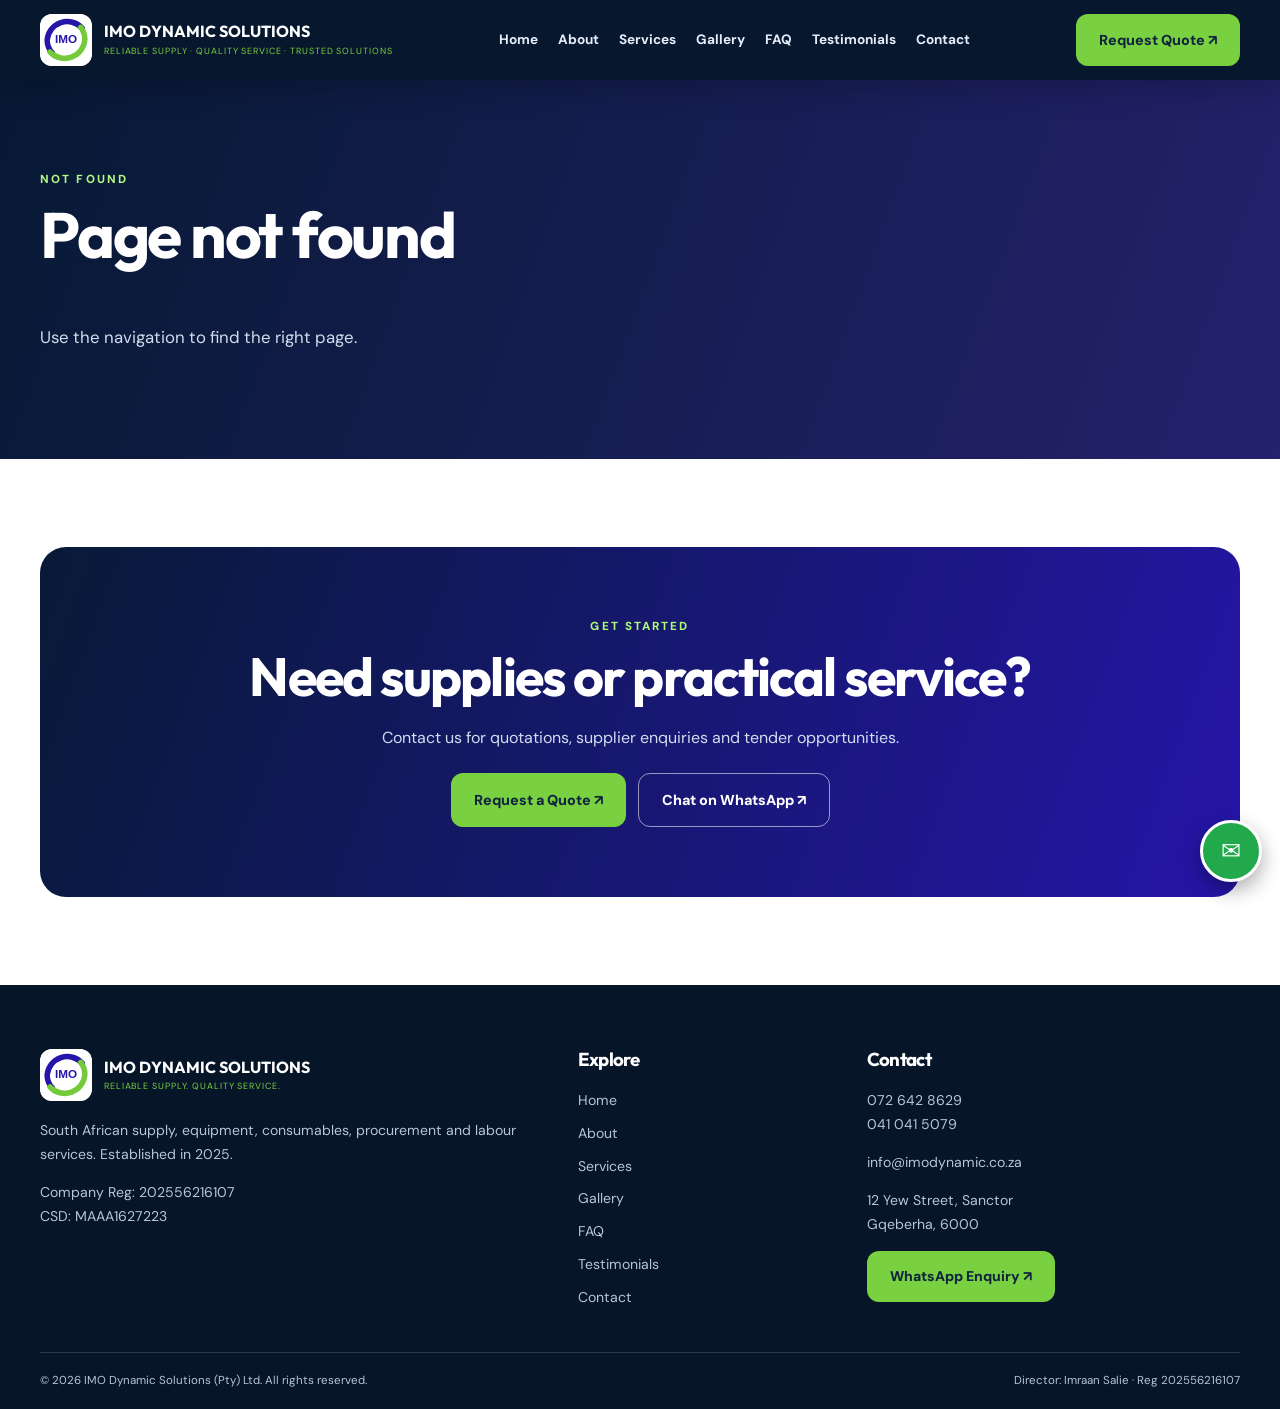
==== index.html @ edb3dc44 "Publish IMO Dynamic Solutions branded website with project photos and quotations" ====
<!doctype html><html lang="en"><head><meta charset="utf-8"/><meta name="viewport" content="width=device-width,initial-scale=1"/><meta name="theme-color" content="#081830"/><meta name="description" content="IMO Dynamic Solutions (Pty) Ltd, a South African procurement and supply company offering equipment, consumables, industrial supplies and labour services."/><meta property="og:title" content="IMO Dynamic Solutions | Reliable Supply. Quality Service."/><meta property="og:description" content="Products, consumables, equipment, procurement and labour services for public and private clients."/><meta property="og:type" content="website"/><link rel="icon" href="/brand/logo.svg" type="image/svg+xml"/><link rel="stylesheet" href="/style.css"/><title>IMO Dynamic Solutions (Pty) Ltd</title><script type="application/ld+json">{"@context":"https://schema.org","@type":"Organization","name":"IMO Dynamic Solutions (Pty) Ltd","foundingDate":"2025","email":"info@imodynamic.co.za","telephone":"+27726428629","address":{"@type":"PostalAddress","streetAddress":"12 Yew Street, Sanctor","addressLocality":"Gqeberha","postalCode":"6000","addressCountry":"ZA"}}</script><script defer src="/app.js"></script></head><body><a href="#content" style="position:absolute;top:-120px" onfocus="this.style.top='0'" onblur="this.style.top='-120px'">Skip to content</a><div id="root"></div><noscript>Please email info@imodynamic.co.za or call 072 642 8629.</noscript></body></html>
---- style.css ----
@import url('https://fonts.googleapis.com/css2?family=DM+Sans:wght@400;500;600;700;800&family=Outfit:wght@400;500;600;700;800;900&display=swap');
:root{--navy:#081830;--purple:#2515a8;--lime:#79d141;--muted:#64738b;--pale:#f3f7fb}*{box-sizing:border-box}html{scroll-behavior:smooth}body{margin:0;font:16px/1.7 "DM Sans",sans-serif;color:#203047}h1,h2,h3{font-family:"Outfit",sans-serif;line-height:1.1;letter-spacing:-.035em}h1,h2,h3,p{margin-top:0}a{text-decoration:none;color:inherit}button,input,select,textarea{font:inherit}button{cursor:pointer}img{max-width:100%;display:block}a:focus-visible,button:focus-visible,input:focus-visible,textarea:focus-visible{outline:3px solid var(--lime);outline-offset:3px}.wrap{width:min(1200px,calc(100% - 36px));margin:auto}.section{padding:88px 0}.muted{background:var(--pale)}.dark{background:var(--navy);color:white}.tag{font-size:.73rem;letter-spacing:.18em;font-weight:800;color:#50ab27;text-transform:uppercase;margin-bottom:10px;display:block}.headline{font-size:clamp(2.1rem,4.2vw,3.4rem);margin-bottom:18px}.lead{font-size:1.04rem;color:#65738a;line-height:1.9}.center{text-align:center}.centered{max-width:730px;margin:auto}.btn{border:0;display:inline-flex;align-items:center;justify-content:center;gap:10px;background:var(--lime);color:#10243e;font-weight:800;padding:14px 23px;border-radius:12px;font-size:.9rem;transition:transform .2s,background .2s}.btn:hover{transform:translateY(-3px);background:#9df25e}.btn.light{background:white;color:var(--navy)}.btn.outline{background:transparent;border:1px solid #ffffff8d;color:white}.btn.navy{background:var(--navy);color:white}.rowbtn{display:flex;flex-wrap:wrap;gap:12px}.nav-shell{background:#07172e;position:sticky;top:0;z-index:90;box-shadow:0 8px 30px #0003}.nav{display:flex;align-items:center;justify-content:space-between;min-height:80px;gap:16px}.brand{display:flex;align-items:center;gap:12px;color:white}.brand img{height:52px;width:52px;border-radius:12px;background:white}.brand strong{font-family:Outfit,sans-serif;font-size:1rem;line-height:1.1;display:block}.brand small{font-size:.56rem;letter-spacing:.1em;text-transform:uppercase;color:var(--lime);display:block;line-height:1.35;margin-top:4px}.menu{display:flex;gap:20px;align-items:center}.menu a{color:#e5edfb;font-size:.85rem;font-weight:700}.menu a.active,.menu a:hover{color:var(--lime)}.hamb{display:none;color:white;background:#ffffff22;border:1px solid #ffffff42;border-radius:10px;padding:6px 12px;font-size:1.3rem}.hero{height:615px;position:relative;background:#0e2348;color:white;overflow:hidden}.hero-bg{position:absolute;inset:0;background-size:cover;background-position:center;transition:opacity .5s}.hero:before{content:"";position:absolute;inset:0;background:linear-gradient(90deg,#07182df7 5%,#0b1e3cd4 52%,#0c1e3b55);z-index:1}.hero-inner{height:615px;display:flex;flex-direction:column;align-items:flex-start;justify-content:center;position:relative;z-index:2;max-width:770px;padding:45px 0}.hero-kicker{color:#a6f078;border:1px solid #a6f07883;border-radius:30px;padding:6px 13px;text-transform:uppercase;letter-spacing:.13em;font-weight:800;font-size:.72rem}.hero h1{font-size:clamp(2.9rem,6.2vw,5.25rem);margin:21px 0;line-height:1.02}.hero h1 em{font-style:normal;color:var(--lime)}.hero p{font-size:1.12rem;color:#e0eaf7;max-width:630px}.hero-dots{position:absolute;z-index:3;bottom:26px;left:50%;transform:translateX(-50%);display:flex;justify-content:space-between;align-items:center}.dots{display:flex;gap:7px}.dot{height:9px;width:9px;border-radius:20px;border:0;background:#fff8;padding:0}.dot.active{width:32px;background:var(--lime)}.arrow{border:1px solid #ffffff89;border-radius:50%;width:40px;height:40px;background:#ffffff23;color:white;margin-left:8px}.trust{background:#112348;color:white}.trust .wrap{display:grid;grid-template-columns:repeat(3,1fr);gap:18px;padding-top:22px;padding-bottom:22px}.trust strong{font-size:.86rem}.trust span{color:var(--lime);font-size:1.4rem;margin-right:9px}.grid{display:grid;gap:23px}.three{grid-template-columns:repeat(3,minmax(0,1fr))}.two{grid-template-columns:repeat(2,minmax(0,1fr))}.card{background:white;border:1px solid #dfE7ef;border-radius:19px;overflow:hidden;box-shadow:0 12px 33px #1a30500c;transition:transform .3s,box-shadow .3s}.card:hover{transform:translateY(-6px);box-shadow:0 24px 40px #1a305024}.card-body{padding:29px}.card h3{font-size:1.42rem;margin-bottom:12px}.card p{color:#68788a;font-size:.92rem}.card a{font-size:.84rem;font-weight:800;color:#2b9a2a}.icon{width:55px;height:55px;display:grid;place-items:center;background:#e7f6dc;border-radius:14px;font-size:1.7rem;margin-bottom:20px}.split{display:grid;grid-template-columns:1fr 1fr;align-items:center;gap:65px}.feature{height:440px;position:relative;border-radius:22px;overflow:hidden;background:#102648}.feature img{width:100%;height:100%;object-fit:cover}.feature b{position:absolute;bottom:0;left:0;right:0;padding:45px 25px 25px;color:white;background:linear-gradient(0deg,#09192dea,transparent)}.checks{padding:0;list-style:none}.checks li{padding:6px 0;font-weight:700}.checks li:before{content:"✓";color:#2cb231;margin-right:14px}.gallery{position:relative;overflow:hidden;display:block;height:245px;background:#10233d;border-radius:17px}.gallery img{width:100%;height:100%;object-fit:cover;transition:transform .5s}.gallery:hover img{transform:scale(1.07)}.gallery-caption{position:absolute;inset:auto 0 0;background:linear-gradient(0deg,#06152af5,transparent);padding:60px 18px 15px;color:white}.gallery-caption strong{display:block;font-family:Outfit;font-size:1.1rem}.gallery-caption small{color:#b1f68c}.cta{background:linear-gradient(110deg,#081a37,#2515a8);padding:70px 30px;border-radius:26px;color:white;text-align:center}.cta p{color:#d2def0}.pagehero{background:linear-gradient(110deg,#071934,#24216d);color:white;padding:90px 0}.pagehero h1{font-size:clamp(2.5rem,5vw,4.2rem)}.pagehero p{font-size:1.05rem;color:#d0deed;max-width:810px}.faq{background:white;border:1px solid #dce5f0;padding:19px 22px;border-radius:12px;margin-bottom:13px}.faq summary{font-weight:800;cursor:pointer}.faq p{margin:14px 0 0;color:#65748a}.contactform{background:white;padding:32px;border:1px solid #d7e2ee;border-radius:19px;box-shadow:0 13px 45px #18345617}.field{display:grid;gap:6px;margin:0 0 16px}.field label{font-weight:800;font-size:.84rem}.field input,.field select,.field textarea{padding:13px;border-radius:10px;border:1px solid #d7e2ee;background:#fafcfe}.field textarea{min-height:115px;resize:vertical}.note{font-size:.76rem;color:#6d7d90}.address p{margin-bottom:13px}.address a{color:#208d28}.empty{text-align:center;border-radius:17px;background:white;border:1px solid #dce5ee;padding:55px 25px}.footer{background:#061528;color:#b6c6d9;padding:64px 0 0}.footer-grid{display:grid;grid-template-columns:2fr 1fr 1.5fr;gap:40px}.footer h3{color:white}.footer a:hover{color:var(--lime)}.footer a,.footer p{font-size:.88rem}.footer .footnav{display:grid;gap:9px}.bottom{border-top:1px solid #ffffff26;margin-top:42px;padding:18px 0;font-size:.72rem;display:flex;justify-content:space-between;gap:15px}.mobile{display:none}.chat-button{position:fixed;bottom:18px;right:18px;z-index:99;width:62px;height:62px;border-radius:50%;background:#22a94b;color:white;border:3px solid white;box-shadow:0 8px 20px #0005;font-size:1.5rem}.chat-panel{position:fixed;right:18px;bottom:90px;z-index:101;width:min(360px,calc(100vw - 30px));max-height:calc(100dvh - 145px);overflow:auto;background:white;border-radius:18px;box-shadow:0 20px 60px #07172e70}.chat-head{background:var(--navy);color:white;padding:15px;display:flex;justify-content:space-between}.chat-body{padding:18px}.chat-head button{background:transparent;color:white;border:0;font-size:1.2rem}.reveal{opacity:0;transform:translateY(17px);transition:opacity .55s,transform .55s}.reveal.seen{opacity:1;transform:none}.space{height:32px}
@media(max-width:980px){.menu{gap:10px}.menu a{font-size:.76rem}}@media(max-width:770px){.nav{min-height:73px}.menu{display:none;position:absolute;top:73px;left:0;right:0;background:#07172e;padding:20px;flex-direction:column;align-items:stretch;box-shadow:0 12px 20px #0004}.menu.open{display:flex}.menu a{font-size:1rem;padding:6px}.hamb{display:block}.nav>.btn{display:none}.section{padding:63px 0}.split,.two{grid-template-columns:1fr;gap:28px}.three{grid-template-columns:repeat(2,1fr)}.hero,.hero-inner{height:610px}.footer-grid{grid-template-columns:1fr 1fr}.footer-grid>div:first-child{grid-column:1/-1}.mobile{position:fixed;bottom:0;left:0;right:0;z-index:96;display:flex;align-items:center;justify-content:space-around;background:#07172ef0;padding:8px 3px calc(8px + env(safe-area-inset-bottom));border-top:1px solid #ffffff35}.mobile a{text-align:center;color:white;font-weight:700;font-size:.7rem}.mobile span{display:block;font-size:1.3rem;line-height:1.3}.chat-button{bottom:85px}.chat-panel{bottom:153px}body{padding-bottom:67px}}
@media(max-width:555px){.three{grid-template-columns:1fr}.trust .wrap{grid-template-columns:1fr;gap:0;padding:10px 0}.trust .wrap strong{padding:6px 0}.hero,.hero-inner{height:630px}.hero h1{font-size:2.75rem}.hero p{font-size:1rem}.rowbtn .btn{width:100%}.footer-grid{grid-template-columns:1fr}.footer-grid>div:first-child{grid-column:auto}.bottom{flex-direction:column}.pagehero{padding:68px 0}.feature{height:330px}.section{padding:57px 0}.brand img{width:44px;height:44px}.brand strong{font-size:.85rem}.brand small{font-size:.44rem}}
@media(prefers-reduced-motion:reduce){*{scroll-behavior:auto!important;animation:none!important;transition:none!important}.reveal{opacity:1;transform:none}}
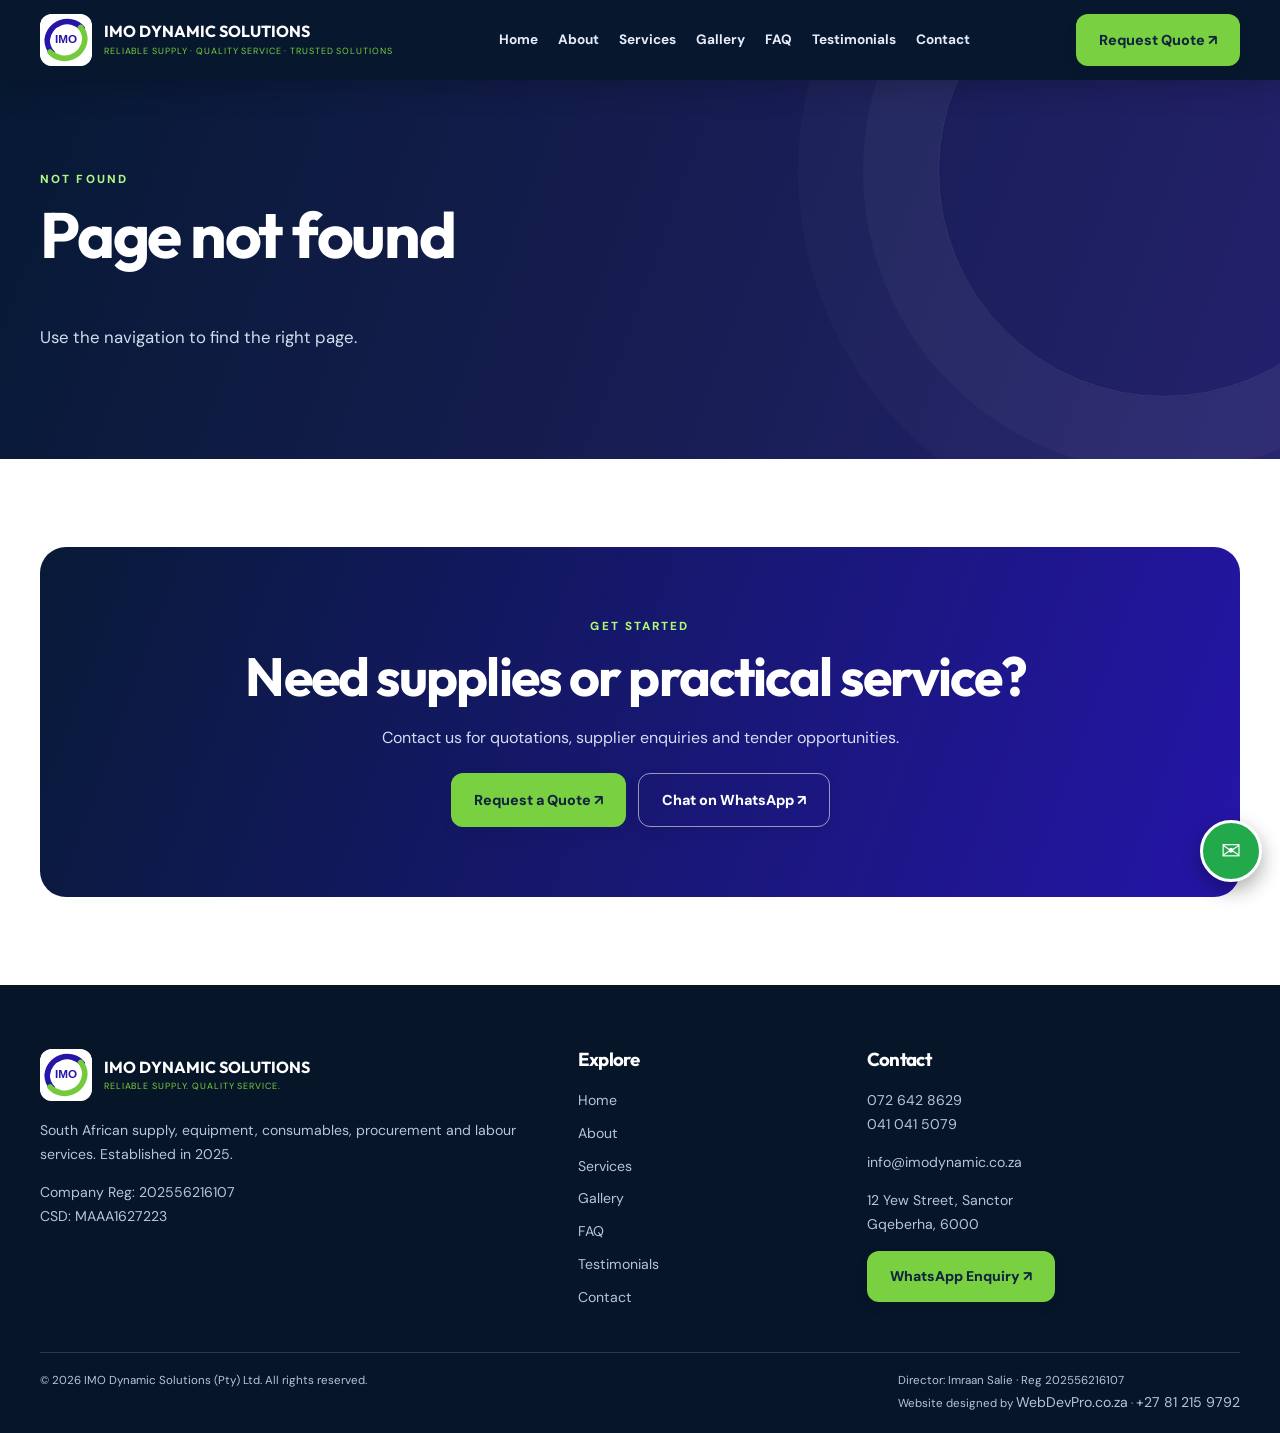
==== commit fd5c41be: "Upgrade IMO Dynamic website to Ultra Max 7 animations and PWA" ====
--- a/index.html
+++ b/index.html
@@ -1 +1 @@
-<!doctype html><html lang="en"><head><meta charset="utf-8"/><meta name="viewport" content="width=device-width,initial-scale=1"/><meta name="theme-color" content="#081830"/><meta name="description" content="IMO Dynamic Solutions (Pty) Ltd, a South African procurement and supply company offering equipment, consumables, industrial supplies and labour services."/><meta property="og:title" content="IMO Dynamic Solutions | Reliable Supply. Quality Service."/><meta property="og:description" content="Products, consumables, equipment, procurement and labour services for public and private clients."/><meta property="og:type" content="website"/><link rel="icon" href="/brand/logo.svg" type="image/svg+xml"/><link rel="stylesheet" href="/style.css"/><title>IMO Dynamic Solutions (Pty) Ltd</title><script type="application/ld+json">{"@context":"https://schema.org","@type":"Organization","name":"IMO Dynamic Solutions (Pty) Ltd","foundingDate":"2025","email":"info@imodynamic.co.za","telephone":"+27726428629","address":{"@type":"PostalAddress","streetAddress":"12 Yew Street, Sanctor","addressLocality":"Gqeberha","postalCode":"6000","addressCountry":"ZA"}}</script><script defer src="/app.js"></script></head><body><a href="#content" style="position:absolute;top:-120px" onfocus="this.style.top='0'" onblur="this.style.top='-120px'">Skip to content</a><div id="root"></div><noscript>Please email info@imodynamic.co.za or call 072 642 8629.</noscript></body></html>+<!doctype html><html lang="en"><head><meta charset="utf-8"/><meta name="viewport" content="width=device-width,initial-scale=1"/><meta name="theme-color" content="#081830"/><meta name="description" content="IMO Dynamic Solutions (Pty) Ltd, a South African procurement and supply company offering equipment, consumables, industrial supplies and labour services."/><meta property="og:title" content="IMO Dynamic Solutions | Reliable Supply. Quality Service."/><meta property="og:description" content="Products, consumables, equipment, procurement and labour services for public and private clients."/><meta property="og:type" content="website"/><link rel="icon" href="/brand/logo.svg" type="image/svg+xml"/><link rel="stylesheet" href="/style.css"/><title>IMO Dynamic Solutions (Pty) Ltd</title><script type="application/ld+json">{"@context":"https://schema.org","@type":"Organization","name":"IMO Dynamic Solutions (Pty) Ltd","foundingDate":"2025","email":"info@imodynamic.co.za","telephone":"+27726428629","address":{"@type":"PostalAddress","streetAddress":"12 Yew Street, Sanctor","addressLocality":"Gqeberha","postalCode":"6000","addressCountry":"ZA"}}</script><script defer src="/app.js"></script><link rel="manifest" href="/manifest.webmanifest"/><meta name="apple-mobile-web-app-capable" content="yes"/><meta name="apple-mobile-web-app-status-bar-style" content="default"/><meta name="apple-mobile-web-app-title" content="IMO Dynamic"/><meta name="theme-color" content="#2515a8"/></head><body><a href="#content" style="position:absolute;top:-120px" onfocus="this.style.top='0'" onblur="this.style.top='-120px'">Skip to content</a><div id="root"></div><noscript>Please email info@imodynamic.co.za or call 072 642 8629.</noscript></body></html>
--- a/style.css
+++ b/style.css
@@ -2,4 +2,76 @@
 :root{--navy:#081830;--purple:#2515a8;--lime:#79d141;--muted:#64738b;--pale:#f3f7fb}*{box-sizing:border-box}html{scroll-behavior:smooth}body{margin:0;font:16px/1.7 "DM Sans",sans-serif;color:#203047}h1,h2,h3{font-family:"Outfit",sans-serif;line-height:1.1;letter-spacing:-.035em}h1,h2,h3,p{margin-top:0}a{text-decoration:none;color:inherit}button,input,select,textarea{font:inherit}button{cursor:pointer}img{max-width:100%;display:block}a:focus-visible,button:focus-visible,input:focus-visible,textarea:focus-visible{outline:3px solid var(--lime);outline-offset:3px}.wrap{width:min(1200px,calc(100% - 36px));margin:auto}.section{padding:88px 0}.muted{background:var(--pale)}.dark{background:var(--navy);color:white}.tag{font-size:.73rem;letter-spacing:.18em;font-weight:800;color:#50ab27;text-transform:uppercase;margin-bottom:10px;display:block}.headline{font-size:clamp(2.1rem,4.2vw,3.4rem);margin-bottom:18px}.lead{font-size:1.04rem;color:#65738a;line-height:1.9}.center{text-align:center}.centered{max-width:730px;margin:auto}.btn{border:0;display:inline-flex;align-items:center;justify-content:center;gap:10px;background:var(--lime);color:#10243e;font-weight:800;padding:14px 23px;border-radius:12px;font-size:.9rem;transition:transform .2s,background .2s}.btn:hover{transform:translateY(-3px);background:#9df25e}.btn.light{background:white;color:var(--navy)}.btn.outline{background:transparent;border:1px solid #ffffff8d;color:white}.btn.navy{background:var(--navy);color:white}.rowbtn{display:flex;flex-wrap:wrap;gap:12px}.nav-shell{background:#07172e;position:sticky;top:0;z-index:90;box-shadow:0 8px 30px #0003}.nav{display:flex;align-items:center;justify-content:space-between;min-height:80px;gap:16px}.brand{display:flex;align-items:center;gap:12px;color:white}.brand img{height:52px;width:52px;border-radius:12px;background:white}.brand strong{font-family:Outfit,sans-serif;font-size:1rem;line-height:1.1;display:block}.brand small{font-size:.56rem;letter-spacing:.1em;text-transform:uppercase;color:var(--lime);display:block;line-height:1.35;margin-top:4px}.menu{display:flex;gap:20px;align-items:center}.menu a{color:#e5edfb;font-size:.85rem;font-weight:700}.menu a.active,.menu a:hover{color:var(--lime)}.hamb{display:none;color:white;background:#ffffff22;border:1px solid #ffffff42;border-radius:10px;padding:6px 12px;font-size:1.3rem}.hero{height:615px;position:relative;background:#0e2348;color:white;overflow:hidden}.hero-bg{position:absolute;inset:0;background-size:cover;background-position:center;transition:opacity .5s}.hero:before{content:"";position:absolute;inset:0;background:linear-gradient(90deg,#07182df7 5%,#0b1e3cd4 52%,#0c1e3b55);z-index:1}.hero-inner{height:615px;display:flex;flex-direction:column;align-items:flex-start;justify-content:center;position:relative;z-index:2;max-width:770px;padding:45px 0}.hero-kicker{color:#a6f078;border:1px solid #a6f07883;border-radius:30px;padding:6px 13px;text-transform:uppercase;letter-spacing:.13em;font-weight:800;font-size:.72rem}.hero h1{font-size:clamp(2.9rem,6.2vw,5.25rem);margin:21px 0;line-height:1.02}.hero h1 em{font-style:normal;color:var(--lime)}.hero p{font-size:1.12rem;color:#e0eaf7;max-width:630px}.hero-dots{position:absolute;z-index:3;bottom:26px;left:50%;transform:translateX(-50%);display:flex;justify-content:space-between;align-items:center}.dots{display:flex;gap:7px}.dot{height:9px;width:9px;border-radius:20px;border:0;background:#fff8;padding:0}.dot.active{width:32px;background:var(--lime)}.arrow{border:1px solid #ffffff89;border-radius:50%;width:40px;height:40px;background:#ffffff23;color:white;margin-left:8px}.trust{background:#112348;color:white}.trust .wrap{display:grid;grid-template-columns:repeat(3,1fr);gap:18px;padding-top:22px;padding-bottom:22px}.trust strong{font-size:.86rem}.trust span{color:var(--lime);font-size:1.4rem;margin-right:9px}.grid{display:grid;gap:23px}.three{grid-template-columns:repeat(3,minmax(0,1fr))}.two{grid-template-columns:repeat(2,minmax(0,1fr))}.card{background:white;border:1px solid #dfE7ef;border-radius:19px;overflow:hidden;box-shadow:0 12px 33px #1a30500c;transition:transform .3s,box-shadow .3s}.card:hover{transform:translateY(-6px);box-shadow:0 24px 40px #1a305024}.card-body{padding:29px}.card h3{font-size:1.42rem;margin-bottom:12px}.card p{color:#68788a;font-size:.92rem}.card a{font-size:.84rem;font-weight:800;color:#2b9a2a}.icon{width:55px;height:55px;display:grid;place-items:center;background:#e7f6dc;border-radius:14px;font-size:1.7rem;margin-bottom:20px}.split{display:grid;grid-template-columns:1fr 1fr;align-items:center;gap:65px}.feature{height:440px;position:relative;border-radius:22px;overflow:hidden;background:#102648}.feature img{width:100%;height:100%;object-fit:cover}.feature b{position:absolute;bottom:0;left:0;right:0;padding:45px 25px 25px;color:white;background:linear-gradient(0deg,#09192dea,transparent)}.checks{padding:0;list-style:none}.checks li{padding:6px 0;font-weight:700}.checks li:before{content:"✓";color:#2cb231;margin-right:14px}.gallery{position:relative;overflow:hidden;display:block;height:245px;background:#10233d;border-radius:17px}.gallery img{width:100%;height:100%;object-fit:cover;transition:transform .5s}.gallery:hover img{transform:scale(1.07)}.gallery-caption{position:absolute;inset:auto 0 0;background:linear-gradient(0deg,#06152af5,transparent);padding:60px 18px 15px;color:white}.gallery-caption strong{display:block;font-family:Outfit;font-size:1.1rem}.gallery-caption small{color:#b1f68c}.cta{background:linear-gradient(110deg,#081a37,#2515a8);padding:70px 30px;border-radius:26px;color:white;text-align:center}.cta p{color:#d2def0}.pagehero{background:linear-gradient(110deg,#071934,#24216d);color:white;padding:90px 0}.pagehero h1{font-size:clamp(2.5rem,5vw,4.2rem)}.pagehero p{font-size:1.05rem;color:#d0deed;max-width:810px}.faq{background:white;border:1px solid #dce5f0;padding:19px 22px;border-radius:12px;margin-bottom:13px}.faq summary{font-weight:800;cursor:pointer}.faq p{margin:14px 0 0;color:#65748a}.contactform{background:white;padding:32px;border:1px solid #d7e2ee;border-radius:19px;box-shadow:0 13px 45px #18345617}.field{display:grid;gap:6px;margin:0 0 16px}.field label{font-weight:800;font-size:.84rem}.field input,.field select,.field textarea{padding:13px;border-radius:10px;border:1px solid #d7e2ee;background:#fafcfe}.field textarea{min-height:115px;resize:vertical}.note{font-size:.76rem;color:#6d7d90}.address p{margin-bottom:13px}.address a{color:#208d28}.empty{text-align:center;border-radius:17px;background:white;border:1px solid #dce5ee;padding:55px 25px}.footer{background:#061528;color:#b6c6d9;padding:64px 0 0}.footer-grid{display:grid;grid-template-columns:2fr 1fr 1.5fr;gap:40px}.footer h3{color:white}.footer a:hover{color:var(--lime)}.footer a,.footer p{font-size:.88rem}.footer .footnav{display:grid;gap:9px}.bottom{border-top:1px solid #ffffff26;margin-top:42px;padding:18px 0;font-size:.72rem;display:flex;justify-content:space-between;gap:15px}.mobile{display:none}.chat-button{position:fixed;bottom:18px;right:18px;z-index:99;width:62px;height:62px;border-radius:50%;background:#22a94b;color:white;border:3px solid white;box-shadow:0 8px 20px #0005;font-size:1.5rem}.chat-panel{position:fixed;right:18px;bottom:90px;z-index:101;width:min(360px,calc(100vw - 30px));max-height:calc(100dvh - 145px);overflow:auto;background:white;border-radius:18px;box-shadow:0 20px 60px #07172e70}.chat-head{background:var(--navy);color:white;padding:15px;display:flex;justify-content:space-between}.chat-body{padding:18px}.chat-head button{background:transparent;color:white;border:0;font-size:1.2rem}.reveal{opacity:0;transform:translateY(17px);transition:opacity .55s,transform .55s}.reveal.seen{opacity:1;transform:none}.space{height:32px}
 @media(max-width:980px){.menu{gap:10px}.menu a{font-size:.76rem}}@media(max-width:770px){.nav{min-height:73px}.menu{display:none;position:absolute;top:73px;left:0;right:0;background:#07172e;padding:20px;flex-direction:column;align-items:stretch;box-shadow:0 12px 20px #0004}.menu.open{display:flex}.menu a{font-size:1rem;padding:6px}.hamb{display:block}.nav>.btn{display:none}.section{padding:63px 0}.split,.two{grid-template-columns:1fr;gap:28px}.three{grid-template-columns:repeat(2,1fr)}.hero,.hero-inner{height:610px}.footer-grid{grid-template-columns:1fr 1fr}.footer-grid>div:first-child{grid-column:1/-1}.mobile{position:fixed;bottom:0;left:0;right:0;z-index:96;display:flex;align-items:center;justify-content:space-around;background:#07172ef0;padding:8px 3px calc(8px + env(safe-area-inset-bottom));border-top:1px solid #ffffff35}.mobile a{text-align:center;color:white;font-weight:700;font-size:.7rem}.mobile span{display:block;font-size:1.3rem;line-height:1.3}.chat-button{bottom:85px}.chat-panel{bottom:153px}body{padding-bottom:67px}}
 @media(max-width:555px){.three{grid-template-columns:1fr}.trust .wrap{grid-template-columns:1fr;gap:0;padding:10px 0}.trust .wrap strong{padding:6px 0}.hero,.hero-inner{height:630px}.hero h1{font-size:2.75rem}.hero p{font-size:1rem}.rowbtn .btn{width:100%}.footer-grid{grid-template-columns:1fr}.footer-grid>div:first-child{grid-column:auto}.bottom{flex-direction:column}.pagehero{padding:68px 0}.feature{height:330px}.section{padding:57px 0}.brand img{width:44px;height:44px}.brand strong{font-size:.85rem}.brand small{font-size:.44rem}}
-@media(prefers-reduced-motion:reduce){*{scroll-behavior:auto!important;animation:none!important;transition:none!important}.reveal{opacity:1;transform:none}}+@media(prefers-reduced-motion:reduce){*{scroll-behavior:auto!important;animation:none!important;transition:none!important}.reveal{opacity:1;transform:none}}
+
+/* WebDevPro Ultra Max 7 — kinetic, responsive, accessible enhancement layer */
+.hero-bg.hero-zoom{animation:ken-burns 11s ease-out both}
+@keyframes ken-burns{from{transform:scale(1.075) translateY(8px);filter:saturate(.8)}to{transform:scale(1) translateY(0);filter:saturate(1)}}
+.hero h1 span,.hero h1 em{display:inline-block;min-height:1em;position:relative}
+.hero h1 span::after,.hero h1 em::after,.typed-letters::after{content:"";display:inline-block;width:3px;height:.82em;margin-left:5px;background:var(--lime);animation:caret-blink .85s steps(1,end) infinite;vertical-align:baseline}
+.typing-done .typed-letters::after{animation:caret-fade 1.2s forwards}
+@keyframes caret-blink{50%{opacity:0}}@keyframes caret-fade{to{opacity:0}}
+.kicker-enter{animation:letter-in .7s both}@keyframes letter-in{from{opacity:0;transform:translateY(14px);letter-spacing:.28em}to{opacity:1;transform:none;letter-spacing:.13em}}
+.word-piece{display:inline;opacity:0;filter:blur(4px);transform:translateY(7px);transition:opacity .48s ease,filter .6s ease,transform .6s ease;transition-delay:var(--word-delay,0ms)}
+.words-active .word-piece{opacity:1;filter:none;transform:none}
+.motion-item{transition:opacity .8s ease,transform .9s cubic-bezier(.18,.75,.19,1),filter .8s ease;transition-delay:var(--motion-delay,0ms)}
+.motion-item:not(.seen){opacity:0}
+.motion-rise:not(.seen){transform:translateY(46px)}
+.motion-slide-left:not(.seen){transform:translateX(-46px)}
+.motion-slide-right:not(.seen){transform:translateX(46px)}
+.motion-scale:not(.seen){transform:scale(.9)}
+.motion-soft-rotate:not(.seen){transform:perspective(900px) rotateY(7deg) translateY(22px)}
+.motion-blur:not(.seen){filter:blur(7px);transform:translateY(10px)}
+.motion-item.seen{opacity:1;transform:none;filter:none}
+.flip-section{background:radial-gradient(circle at 20% 15%,#eaf7eb,transparent 44%),#fff}
+.four-flips{grid-template-columns:repeat(4,minmax(0,1fr))}
+.flip-card{height:350px;perspective:1400px;min-width:0}
+.flip-inner{position:relative;width:100%;height:100%;transform-style:preserve-3d;transition:transform .85s cubic-bezier(.2,.75,.16,1)}
+.flip-card.is-flipped .flip-inner{transform:rotateY(180deg)}
+@media(hover:hover) and (pointer:fine){.flip-card:hover .flip-inner{transform:rotateY(180deg)}}
+.flip-face{position:absolute;inset:0;display:flex;flex-direction:column;align-items:flex-start;text-align:left;padding:26px 23px;background:white;border:1px solid #dce9ed;border-radius:21px;box-shadow:0 13px 35px #132b4820;backface-visibility:hidden;-webkit-backface-visibility:hidden;overflow:hidden}
+.flip-front{background:linear-gradient(135deg,#fff 60%,#e5f8d9)}
+.flip-back{transform:rotateY(180deg);color:white;background:linear-gradient(135deg,#071a38,#2515a8)}
+.flip-card:nth-child(2n) .flip-back{background:linear-gradient(125deg,#0c2d45,#176639)}
+.flip-front h3,.flip-back h3{font-size:1.4rem;margin-bottom:12px;line-height:1.24}
+.flip-face p{font-size:.85rem;line-height:1.55;color:#65728c}
+.flip-back p{color:#dfe9f4}
+.flip-illustration{display:grid;place-items:center;width:72px;height:72px;background:linear-gradient(140deg,#e6f8dc,#d5e7fd);border-radius:22px;font-size:2.1rem;box-shadow:0 8px 24px #18317d10;margin-bottom:19px;animation:icon-float 4.5s ease-in-out infinite}
+.flip-toggle{font-size:.79rem;font-weight:800;background:#e9f4e4;color:#153b20;border:1px solid #c1e4b4;padding:9px 12px;border-radius:11px;margin-top:auto;cursor:pointer}
+.flip-close{color:white;background:#ffffff22;border-color:#ffffff50}
+.flip-cta{font-size:.87rem;color:#b3fa7d;font-weight:800;margin:auto 0 14px}
+@keyframes icon-float{0%,100%{transform:translateY(0) rotate(-2deg)}50%{transform:translateY(-8px) rotate(3deg)}}
+.process-step{padding:32px 26px;border-radius:18px;border:1px solid #d9e4ec;background:white;position:relative;overflow:hidden;transition:transform .3s,box-shadow .3s}
+.process-step:hover{transform:translateY(-7px);box-shadow:0 19px 35px #132b4820}
+.process-step::before{content:"";height:4px;width:100%;position:absolute;top:0;left:0;background:linear-gradient(90deg,var(--purple),var(--lime))}
+.process-number{font:800 3.5rem/1 Outfit,sans-serif;color:#c8ddb9;display:block;margin-bottom:22px}
+.process-step h3{font-size:1.36rem}.process-step p{font-size:.94rem;color:#65748a}
+.pagehero{position:relative;overflow:hidden}
+.pagehero::after{content:"";pointer-events:none;position:absolute;right:-110px;top:-135px;width:450px;height:450px;border:1px solid #ffffff18;border-radius:50%;box-shadow:0 0 0 75px #ffffff08,0 0 0 140px #ffffff06;animation:orb-drift 12s ease-in-out infinite}
+@keyframes orb-drift{50%{transform:translate(-28px,36px) rotate(18deg)}}
+.pagehero .wrap{position:relative;z-index:1}
+.btn{position:relative;isolation:isolate;overflow:hidden;box-shadow:0 5px 14px #00000010}
+.btn::after{content:"";position:absolute;inset:0;background:linear-gradient(115deg,transparent 34%,#ffffff55 50%,transparent 65%);transform:translateX(-150%);transition:transform .6s}
+.btn:hover::after{transform:translateX(150%)}
+.card:hover .icon{animation:icon-wiggle .65s ease}@keyframes icon-wiggle{30%{transform:rotate(-9deg)}70%{transform:rotate(8deg)}}
+.gallery:hover{box-shadow:0 22px 42px #0c20412b}
+.faq{transition:box-shadow .28s,border-color .28s}.faq[open]{border-color:#a5e581;box-shadow:0 10px 25px #163d3a11}
+.faq summary::marker{color:#63a936}
+.mobile a.active{color:#b5f68a}
+.mobile a:active{transform:scale(.94)}
+.mobile-quote{transform:translateY(-7px);padding:5px 15px;border-radius:15px;background:#79d141;color:#071830!important;box-shadow:0 5px 16px #050d2060}
+.mobile-quote span{font-size:1.4rem}
+.chat-button{animation:chat-breathe 3.8s ease-in-out infinite}@keyframes chat-breathe{50%{box-shadow:0 10px 25px #0c83396e;transform:scale(1.055)}}
+.back-to-top{position:fixed;right:24px;bottom:94px;z-index:89;border:1px solid #ffffff60;width:42px;height:42px;border-radius:50%;color:white;background:#2515a8;opacity:0;pointer-events:none;transform:translateY(16px);transition:transform .3s,opacity .3s;box-shadow:0 8px 20px #07172e4d}
+.back-to-top.show{opacity:1;pointer-events:auto;transform:none}
+.pwa-banner{position:fixed;left:18px;bottom:22px;z-index:98;display:flex;align-items:center;gap:10px;width:min(420px,calc(100vw - 36px));background:#fff;padding:12px;border:1px solid #dbe7ef;border-radius:17px;box-shadow:0 14px 45px #07172e40}
+.pwa-banner[hidden]{display:none}
+.pwa-banner img{width:52px;height:52px;border-radius:12px;flex:0 0 auto}
+.pwa-banner strong,.pwa-banner small{display:block;line-height:1.25}.pwa-banner strong{font-size:.86rem;color:#09203a}.pwa-banner small{font-size:.7rem;color:#52647a;margin-top:4px}
+.pwa-install{padding:9px 12px;background:var(--lime);font-weight:800;color:#102c1b;border:0;border-radius:9px;font-size:.81rem;margin-left:auto}
+.pwa-dismiss{background:#eef2f4;border:0;border-radius:8px;align-self:start;padding:2px 7px}
+.pwa-instructions{font-size:.72rem;line-height:1.35;margin:5px 0 0;color:#41536c}
+@media(max-width:1100px){.four-flips{grid-template-columns:repeat(2,minmax(0,1fr))}}
+@media(max-width:770px){.back-to-top{bottom:162px;right:15px}.pwa-banner{bottom:83px;left:10px;width:min(390px,calc(100vw - 20px))}.chat-button{right:12px;bottom:85px}.mobile{gap:1px;justify-content:space-around}.mobile a{flex:1}.mobile-quote{flex:0 0 auto!important;margin:0 5px}.hero-bg{background-position:center}}
+@media(max-width:555px){.four-flips{grid-template-columns:1fr}.flip-card{height:300px}.hero h1{font-size:clamp(2.15rem,9vw,2.75rem)}.hero-inner{padding-top:20px}.hero-dots{bottom:17px}.process-step{padding:25px}.back-to-top{right:13px}}
+@media(prefers-reduced-motion:reduce){.motion-item:not(.seen),.word-piece{opacity:1!important;transform:none!important;filter:none!important}.hero-bg.hero-zoom,.chat-button,.flip-illustration,.pagehero::after{animation:none!important}.flip-inner{transition:none!important}.typed-letters::after{display:none!important}}
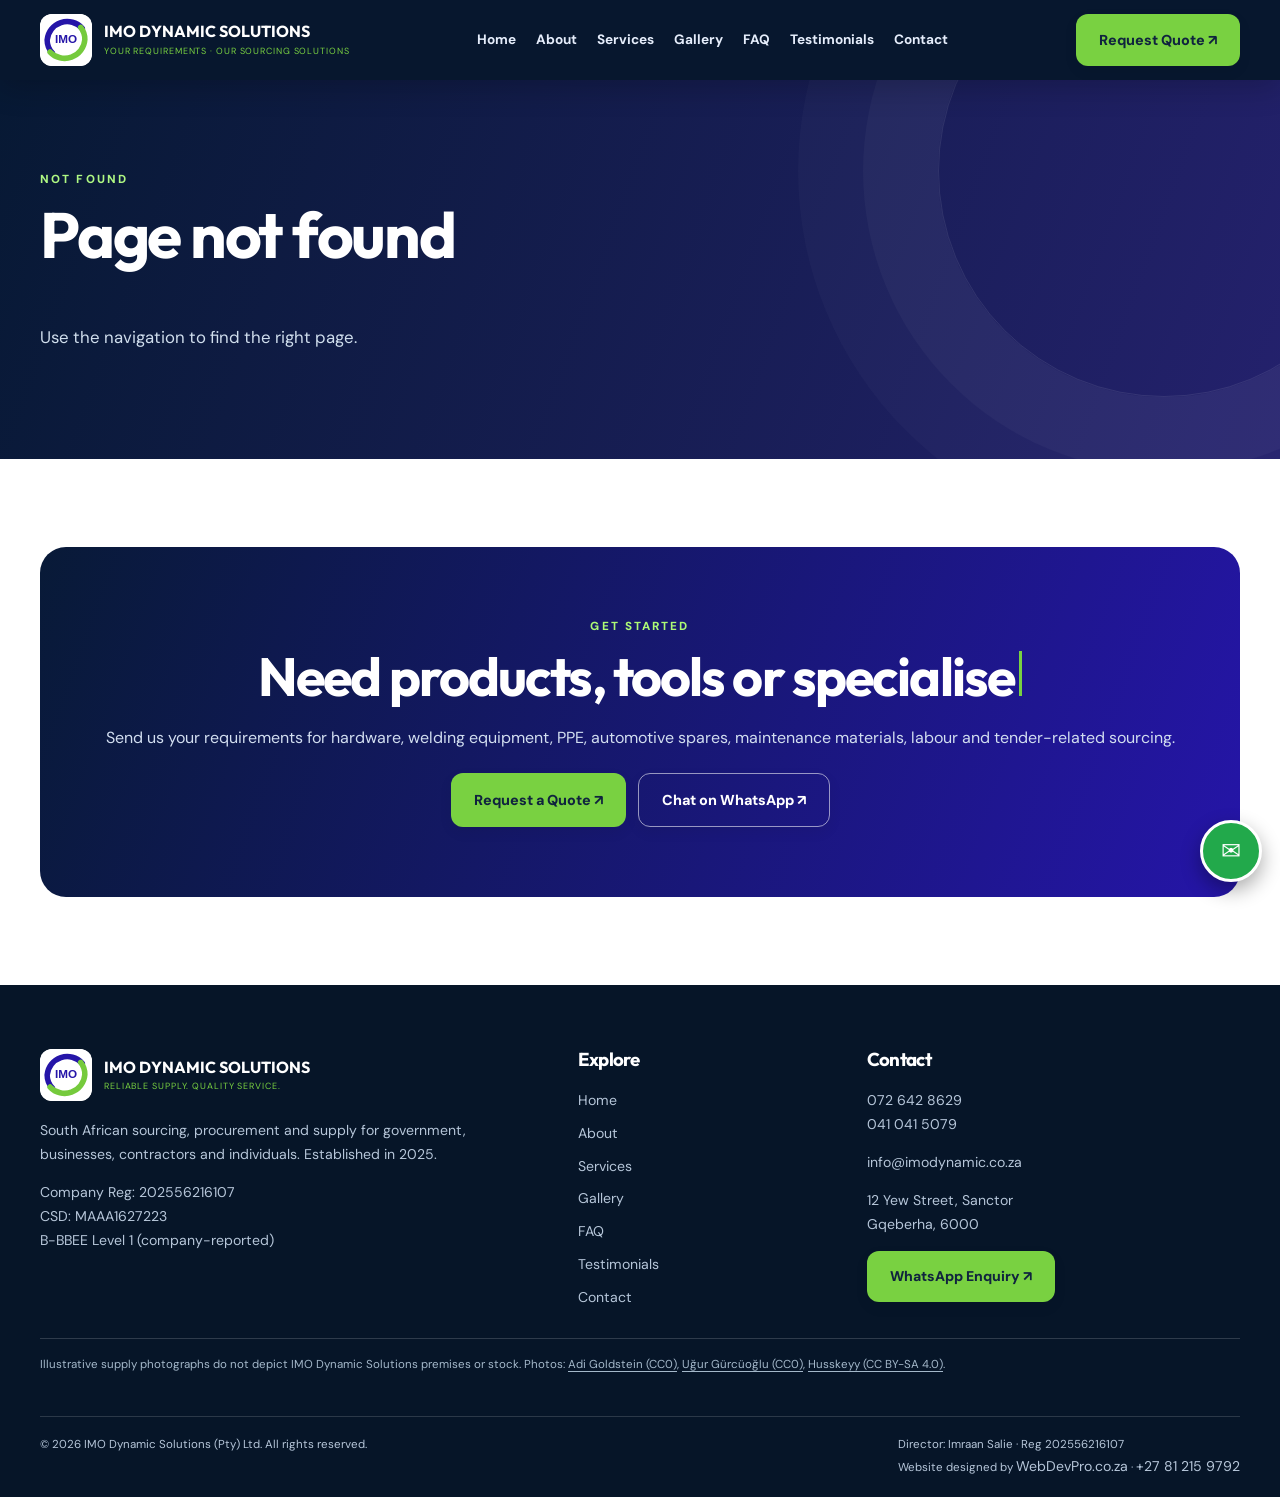
==== commit c320eee3: "Refresh IMO Dynamic procurement metadata and supporting site files" ====
--- a/index.html
+++ b/index.html
@@ -1 +1 @@
-<!doctype html><html lang="en"><head><meta charset="utf-8"/><meta name="viewport" content="width=device-width,initial-scale=1"/><meta name="theme-color" content="#081830"/><meta name="description" content="IMO Dynamic Solutions (Pty) Ltd, a South African procurement and supply company offering equipment, consumables, industrial supplies and labour services."/><meta property="og:title" content="IMO Dynamic Solutions | Reliable Supply. Quality Service."/><meta property="og:description" content="Products, consumables, equipment, procurement and labour services for public and private clients."/><meta property="og:type" content="website"/><link rel="icon" href="/brand/logo.svg" type="image/svg+xml"/><link rel="stylesheet" href="/style.css"/><title>IMO Dynamic Solutions (Pty) Ltd</title><script type="application/ld+json">{"@context":"https://schema.org","@type":"Organization","name":"IMO Dynamic Solutions (Pty) Ltd","foundingDate":"2025","email":"info@imodynamic.co.za","telephone":"+27726428629","address":{"@type":"PostalAddress","streetAddress":"12 Yew Street, Sanctor","addressLocality":"Gqeberha","postalCode":"6000","addressCountry":"ZA"}}</script><script defer src="/app.js"></script><link rel="manifest" href="/manifest.webmanifest"/><meta name="apple-mobile-web-app-capable" content="yes"/><meta name="apple-mobile-web-app-status-bar-style" content="default"/><meta name="apple-mobile-web-app-title" content="IMO Dynamic"/><meta name="theme-color" content="#2515a8"/></head><body><a href="#content" style="position:absolute;top:-120px" onfocus="this.style.top='0'" onblur="this.style.top='-120px'">Skip to content</a><div id="root"></div><noscript>Please email info@imodynamic.co.za or call 072 642 8629.</noscript></body></html>+<!doctype html><html lang="en"><head><meta charset="utf-8"/><meta name="viewport" content="width=device-width,initial-scale=1"/><meta name="theme-color" content="#081830"/><meta name="description" content="IMO Dynamic Solutions (Pty) Ltd sources power tools, hardware, welding equipment, automotive spares, electrical and plumbing supplies, PPE, labour and specialised procurement across South Africa."/><meta property="og:title" content="IMO Dynamic Solutions | Your Requirements, Our Sourcing Solutions"/><meta property="og:description" content="Sourcing and procurement for government, businesses, contractors and private clients. Hardware, tools, welding, PPE, spares and specialist supplies."/><meta property="og:type" content="website"/><meta name="keywords" content="IMO Dynamic Solutions, sourcing, procurement, hardware supply, power tools, welding equipment, automotive spares, PPE supply, government tender supplies, Gqeberha, South Africa"/><link rel="icon" href="/brand/logo.svg" type="image/svg+xml"/><link rel="stylesheet" href="/style.css?v=20261028"/><title>IMO Dynamic Solutions (Pty) Ltd</title><script type="application/ld+json">{"@context":"https://schema.org","@type":"Organization","name":"IMO Dynamic Solutions (Pty) Ltd","foundingDate":"2025","email":"info@imodynamic.co.za","telephone":"+27726428629","address":{"@type":"PostalAddress","streetAddress":"12 Yew Street, Sanctor","addressLocality":"Gqeberha","postalCode":"6000","addressCountry":"ZA"}}</script><script defer src="/app.js?v=20261028"></script><link rel="manifest" href="/manifest.webmanifest"/><meta name="apple-mobile-web-app-capable" content="yes"/><meta name="apple-mobile-web-app-status-bar-style" content="default"/><meta name="apple-mobile-web-app-title" content="IMO Dynamic"/><meta name="theme-color" content="#2515a8"/></head><body><a href="#content" style="position:absolute;top:-120px" onfocus="this.style.top='0'" onblur="this.style.top='-120px'">Skip to content</a><div id="root"></div><noscript>Please email info@imodynamic.co.za or call 072 642 8629.</noscript></body></html>
--- a/style.css
+++ b/style.css
@@ -12,7 +12,7 @@
 .typing-done .typed-letters::after{animation:caret-fade 1.2s forwards}
 @keyframes caret-blink{50%{opacity:0}}@keyframes caret-fade{to{opacity:0}}
 .kicker-enter{animation:letter-in .7s both}@keyframes letter-in{from{opacity:0;transform:translateY(14px);letter-spacing:.28em}to{opacity:1;transform:none;letter-spacing:.13em}}
-.word-piece{display:inline;opacity:0;filter:blur(4px);transform:translateY(7px);transition:opacity .48s ease,filter .6s ease,transform .6s ease;transition-delay:var(--word-delay,0ms)}
+.word-piece{display:inline-block;white-space:pre;opacity:0;filter:blur(4px);transform:translateY(7px);transition:opacity .48s ease,filter .6s ease,transform .6s ease;transition-delay:var(--word-delay,0ms)}
 .words-active .word-piece{opacity:1;filter:none;transform:none}
 .motion-item{transition:opacity .8s ease,transform .9s cubic-bezier(.18,.75,.19,1),filter .8s ease;transition-delay:var(--motion-delay,0ms)}
 .motion-item:not(.seen){opacity:0}
@@ -75,3 +75,35 @@
 @media(max-width:770px){.back-to-top{bottom:162px;right:15px}.pwa-banner{bottom:83px;left:10px;width:min(390px,calc(100vw - 20px))}.chat-button{right:12px;bottom:85px}.mobile{gap:1px;justify-content:space-around}.mobile a{flex:1}.mobile-quote{flex:0 0 auto!important;margin:0 5px}.hero-bg{background-position:center}}
 @media(max-width:555px){.four-flips{grid-template-columns:1fr}.flip-card{height:300px}.hero h1{font-size:clamp(2.15rem,9vw,2.75rem)}.hero-inner{padding-top:20px}.hero-dots{bottom:17px}.process-step{padding:25px}.back-to-top{right:13px}}
 @media(prefers-reduced-motion:reduce){.motion-item:not(.seen),.word-piece{opacity:1!important;transform:none!important;filter:none!important}.hero-bg.hero-zoom,.chat-button,.flip-illustration,.pagehero::after{animation:none!important}.flip-inner{transition:none!important}.typed-letters::after{display:none!important}}
+
+.motion-item.seen.card:hover{transform:translateY(-8px)}.motion-item.seen.gallery:hover{transform:translateY(-5px)}
+@media(max-width:555px){.flip-card{height:370px}}
+
+/* IMO Dynamic Solutions — procurement-led visual refresh (2026-10-28) */
+.service-card{display:flex;flex-direction:column}
+.service-card .service-photo{display:block;width:100%;height:190px;object-fit:cover;object-position:center;background:#123453}
+.service-card .card-body{display:flex;flex-direction:column;flex:1}
+.service-card .card-body .tag{color:#26713c}
+.service-card .card-body>a{margin-top:auto;padding-top:14px}
+.service-card .icon{width:48px;height:48px;margin-top:-52px;position:relative;z-index:1;border:3px solid #fff;box-shadow:0 3px 15px #0b172a1c}
+.trust strong small{font-size:.68rem;font-weight:600;color:#b9c8d7}
+.promise{border-left:5px solid #7bcf4f;background:#eff8e7;border-radius:0 12px 12px 0;padding:17px 19px;margin:22px 0;font-size:1.12rem;font-weight:800;color:#112e24}
+.four-audiences{grid-template-columns:repeat(4,minmax(0,1fr))}
+.four-audiences article{border:1px solid #dce6ef;border-radius:19px;background:#fff;padding:27px 20px;box-shadow:0 13px 30px #1a305011;transition:transform .3s}
+.four-audiences article:hover{transform:translateY(-6px)}
+.four-audiences article>strong{display:block;font-size:2.4rem;margin-bottom:14px}
+.four-audiences article h3{font-size:1.14rem;line-height:1.28}
+.four-audiences article p{font-size:.88rem;color:#68788a;margin-top:10px}
+.about-overview{align-items:start}
+.about-overview p{line-height:1.72;margin:0 0 15px;color:#4f6072}
+.about-overview p.lead{font-size:1.09rem}
+.about-side{display:grid;gap:18px}
+.about-side .feature{height:365px}
+.bbee-panel{background:linear-gradient(125deg,#071d34,#1e4f3c);padding:25px;border-radius:18px;color:#fff;display:grid;gap:8px;box-shadow:0 12px 30px #0717292c}
+.bbee-panel strong{font:800 1.8rem Outfit,sans-serif;color:#adf47c}
+.bbee-panel span{font-size:.86rem;line-height:1.55;color:#e4efe7}
+.footer .image-note{border-top:1px solid #ffffff29;padding-top:16px;margin-top:28px;color:#a4b8ca;font-size:.72rem;line-height:1.65}
+.footer .image-note a{font-size:inherit;text-decoration:underline;text-underline-offset:3px}
+@media(max-width:1100px){.four-audiences{grid-template-columns:repeat(2,minmax(0,1fr))}}
+@media(max-width:770px){.service-card .service-photo{height:195px}.about-side .feature{height:300px}}
+@media(max-width:555px){.four-audiences{grid-template-columns:1fr}.service-card .service-photo{height:215px}.promise{font-size:1rem}.trust strong small{font-size:.65rem}}
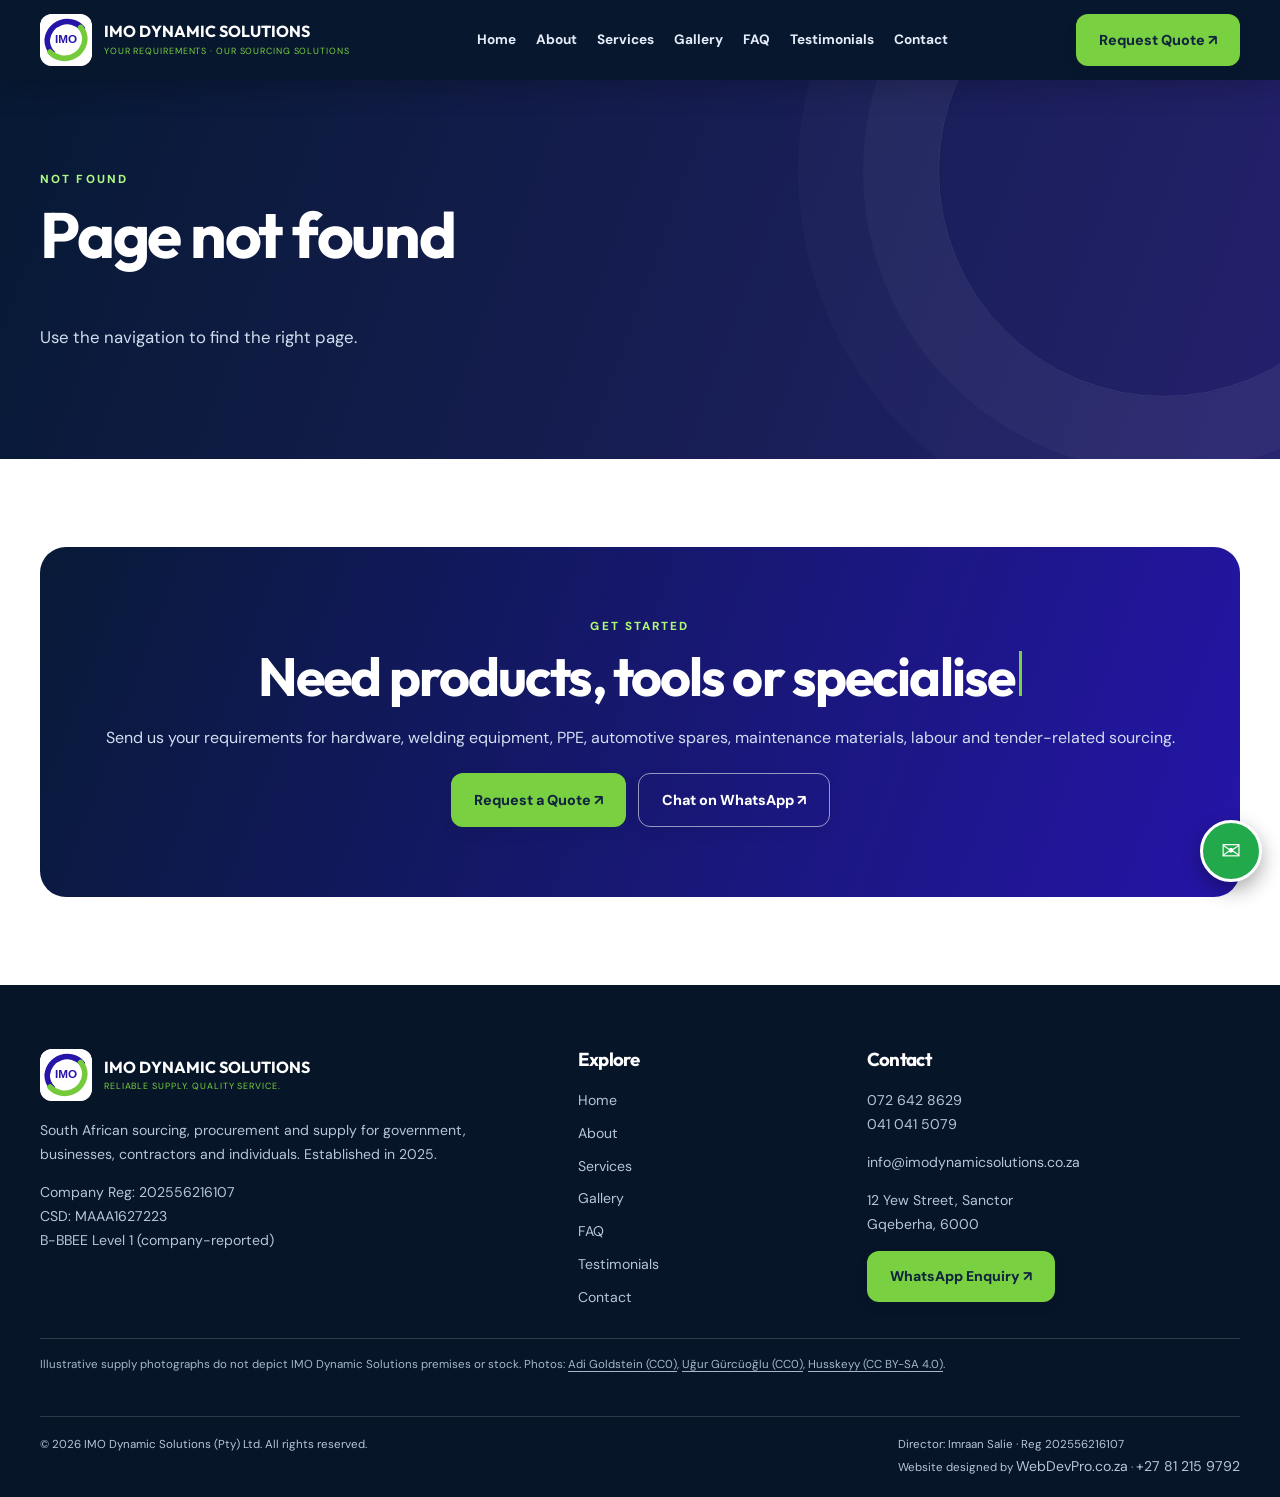
==== commit b3b3870c: "Fix IMO Dynamic Solutions contact email across website and refresh PWA cache" ====
--- a/index.html
+++ b/index.html
@@ -1 +1 @@
-<!doctype html><html lang="en"><head><meta charset="utf-8"/><meta name="viewport" content="width=device-width,initial-scale=1"/><meta name="theme-color" content="#081830"/><meta name="description" content="IMO Dynamic Solutions (Pty) Ltd sources power tools, hardware, welding equipment, automotive spares, electrical and plumbing supplies, PPE, labour and specialised procurement across South Africa."/><meta property="og:title" content="IMO Dynamic Solutions | Your Requirements, Our Sourcing Solutions"/><meta property="og:description" content="Sourcing and procurement for government, businesses, contractors and private clients. Hardware, tools, welding, PPE, spares and specialist supplies."/><meta property="og:type" content="website"/><meta name="keywords" content="IMO Dynamic Solutions, sourcing, procurement, hardware supply, power tools, welding equipment, automotive spares, PPE supply, government tender supplies, Gqeberha, South Africa"/><link rel="icon" href="/brand/logo.svg" type="image/svg+xml"/><link rel="stylesheet" href="/style.css?v=20261028"/><title>IMO Dynamic Solutions (Pty) Ltd</title><script type="application/ld+json">{"@context":"https://schema.org","@type":"Organization","name":"IMO Dynamic Solutions (Pty) Ltd","foundingDate":"2025","email":"info@imodynamic.co.za","telephone":"+27726428629","address":{"@type":"PostalAddress","streetAddress":"12 Yew Street, Sanctor","addressLocality":"Gqeberha","postalCode":"6000","addressCountry":"ZA"}}</script><script defer src="/app.js?v=20261028"></script><link rel="manifest" href="/manifest.webmanifest"/><meta name="apple-mobile-web-app-capable" content="yes"/><meta name="apple-mobile-web-app-status-bar-style" content="default"/><meta name="apple-mobile-web-app-title" content="IMO Dynamic"/><meta name="theme-color" content="#2515a8"/></head><body><a href="#content" style="position:absolute;top:-120px" onfocus="this.style.top='0'" onblur="this.style.top='-120px'">Skip to content</a><div id="root"></div><noscript>Please email info@imodynamic.co.za or call 072 642 8629.</noscript></body></html>+<!doctype html><html lang="en"><head><meta charset="utf-8"/><meta name="viewport" content="width=device-width,initial-scale=1"/><meta name="theme-color" content="#081830"/><meta name="description" content="IMO Dynamic Solutions (Pty) Ltd sources power tools, hardware, welding equipment, automotive spares, electrical and plumbing supplies, PPE, labour and specialised procurement across South Africa."/><meta property="og:title" content="IMO Dynamic Solutions | Your Requirements, Our Sourcing Solutions"/><meta property="og:description" content="Sourcing and procurement for government, businesses, contractors and private clients. Hardware, tools, welding, PPE, spares and specialist supplies."/><meta property="og:type" content="website"/><meta name="keywords" content="IMO Dynamic Solutions, sourcing, procurement, hardware supply, power tools, welding equipment, automotive spares, PPE supply, government tender supplies, Gqeberha, South Africa"/><link rel="icon" href="/brand/logo.svg" type="image/svg+xml"/><link rel="stylesheet" href="/style.css?v=20261028"/><title>IMO Dynamic Solutions (Pty) Ltd</title><script type="application/ld+json">{"@context":"https://schema.org","@type":"Organization","name":"IMO Dynamic Solutions (Pty) Ltd","foundingDate":"2025","email":"info@imodynamicsolutions.co.za","telephone":"+27726428629","address":{"@type":"PostalAddress","streetAddress":"12 Yew Street, Sanctor","addressLocality":"Gqeberha","postalCode":"6000","addressCountry":"ZA"}}</script><script defer src="/app.js?v=20261109-emailfix"></script><link rel="manifest" href="/manifest.webmanifest"/><meta name="apple-mobile-web-app-capable" content="yes"/><meta name="apple-mobile-web-app-status-bar-style" content="default"/><meta name="apple-mobile-web-app-title" content="IMO Dynamic"/><meta name="theme-color" content="#2515a8"/></head><body><a href="#content" style="position:absolute;top:-120px" onfocus="this.style.top='0'" onblur="this.style.top='-120px'">Skip to content</a><div id="root"></div><noscript>Please email info@imodynamicsolutions.co.za or call 072 642 8629.</noscript></body></html>
